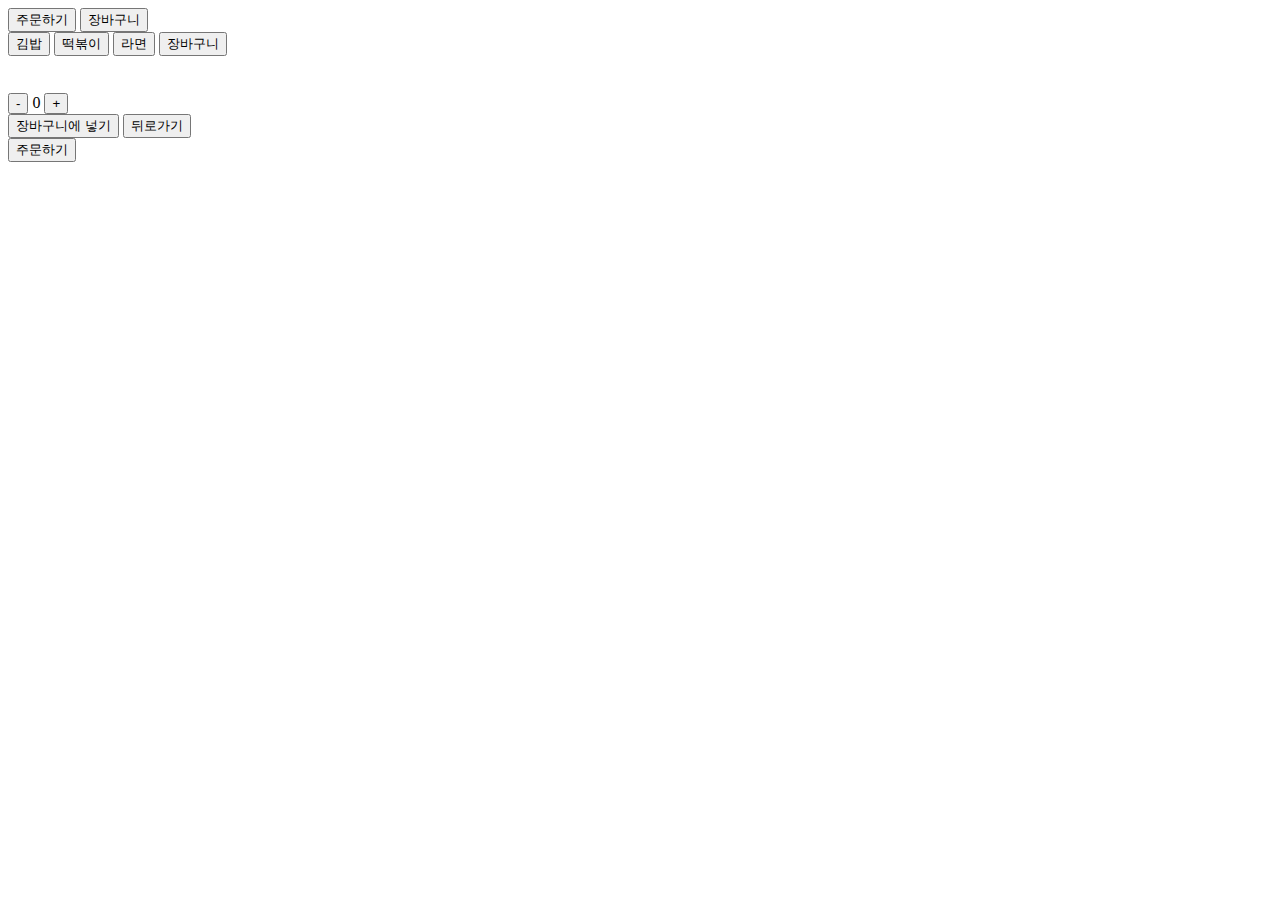
==== index.html @ ddc9b27f "Update and rename index.html.txt to index.html" ====
<!DOCTYPE html>
<html lang="ko">
<head>
  <meta charset="UTF-8">
  <meta name="viewport" content="width=device-width, initial-scale=1.0">
  <title>스마트 오더 서비스</title>
  <link rel="stylesheet" href="styles.css">
</head>
<body>
  <div id="app">
    <!-- Home Screen -->
    <div id="home">
      <button onclick="showMenu()">주문하기</button>
      <button onclick="showCart()">장바구니</button>
    </div>

    <!-- Menu Screen -->
    <div id="menu" class="hidden">
      <button onclick="showOrder('김밥', '맛있는 김밥', 'images/kimbap.jpg')">김밥</button>
      <button onclick="showOrder('떡볶이', '매콤한 떡볶이', 'images/tteokbokki.jpg')">떡볶이</button>
      <button onclick="showOrder('라면', '따뜻한 라면', 'images/ramen.jpg')">라면</button>
      <button class="cart-button" onclick="showCart()">장바구니</button>
    </div>

    <!-- Order Screen -->
    <div id="order" class="hidden">
      <img id="order-image" src="" alt="">
      <h3 id="order-name"></h3>
      <p id="order-description"></p>
      <div class="quantity-selector">
        <button onclick="changeQuantity(-1)">-</button>
        <span id="quantity">0</span>
        <button onclick="changeQuantity(1)">+</button>
      </div>
      <button onclick="addToCart()">장바구니에 넣기</button>
      <button onclick="showMenu()">뒤로가기</button>
    </div>

    <!-- Cart Screen -->
    <div id="cart" class="hidden">
      <div id="cart-items"></div>
      <button onclick="placeOrder()">주문하기</button>
    </div>
  </div>

  <script src="script.js"></script>
</body>
</html>
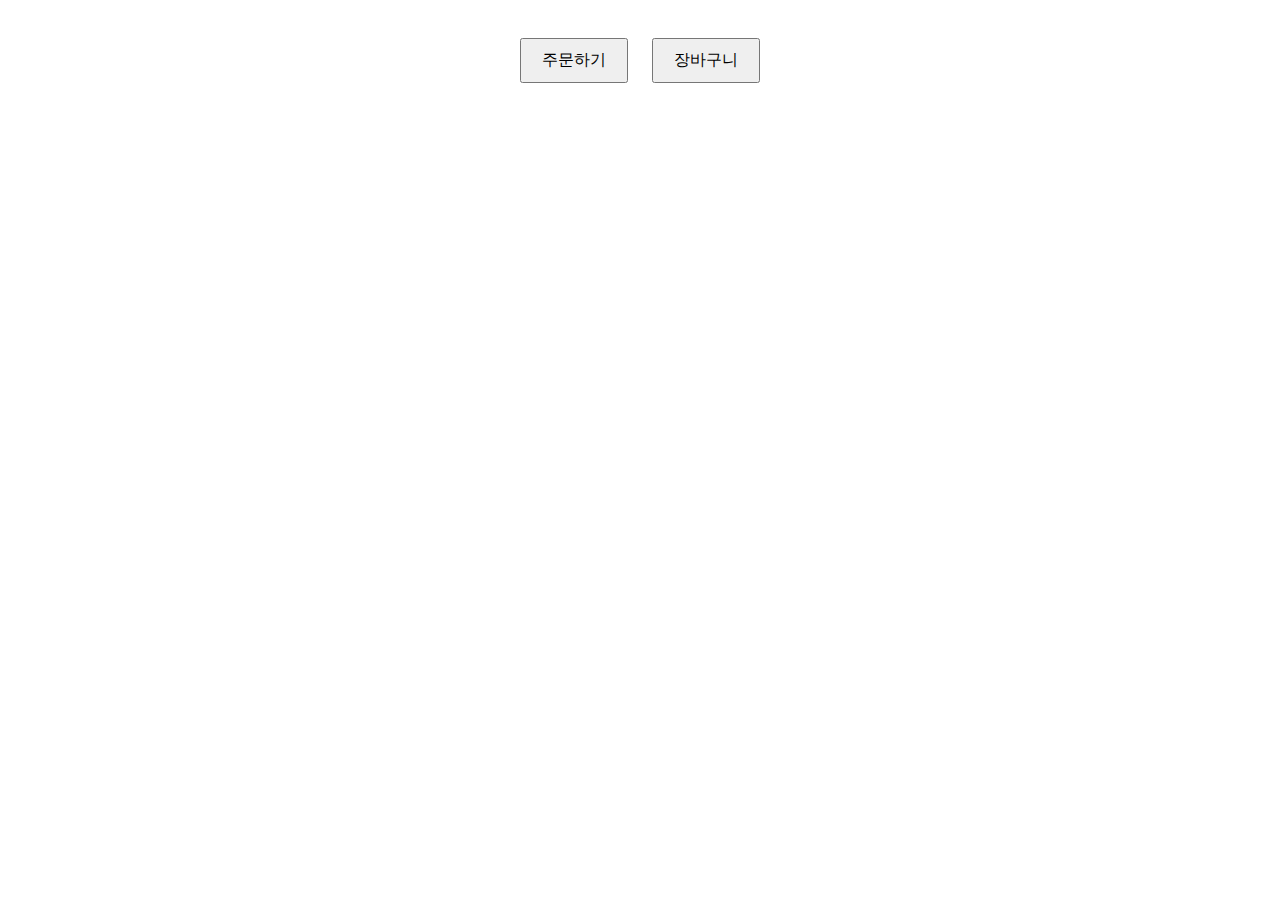
==== commit 4350ee0c: "Update index.html" ====
--- a/index.html
+++ b/index.html
@@ -40,6 +40,7 @@
     <div id="cart" class="hidden">
       <div id="cart-items"></div>
       <button onclick="placeOrder()">주문하기</button>
+      <button onclick="showMenu()">뒤로가기</button>
     </div>
   </div>
 
--- a/styles.css
+++ b/styles.css
@@ -0,0 +1,37 @@
+body {
+  font-family: Arial, sans-serif;
+  text-align: center;
+  padding: 20px;
+}
+
+.hidden {
+  display: none;
+}
+
+button {
+  margin: 10px;
+  padding: 10px 20px;
+  font-size: 16px;
+  cursor: pointer;
+}
+
+#order img {
+  width: 150px;
+  height: 150px;
+}
+
+.quantity-selector {
+  display: flex;
+  align-items: center;
+  justify-content: center;
+  margin: 20px 0;
+}
+
+.quantity-selector button {
+  width: 30px;
+  height: 30px;
+}
+
+.quantity-selector span {
+  margin: 0 10px;
+}
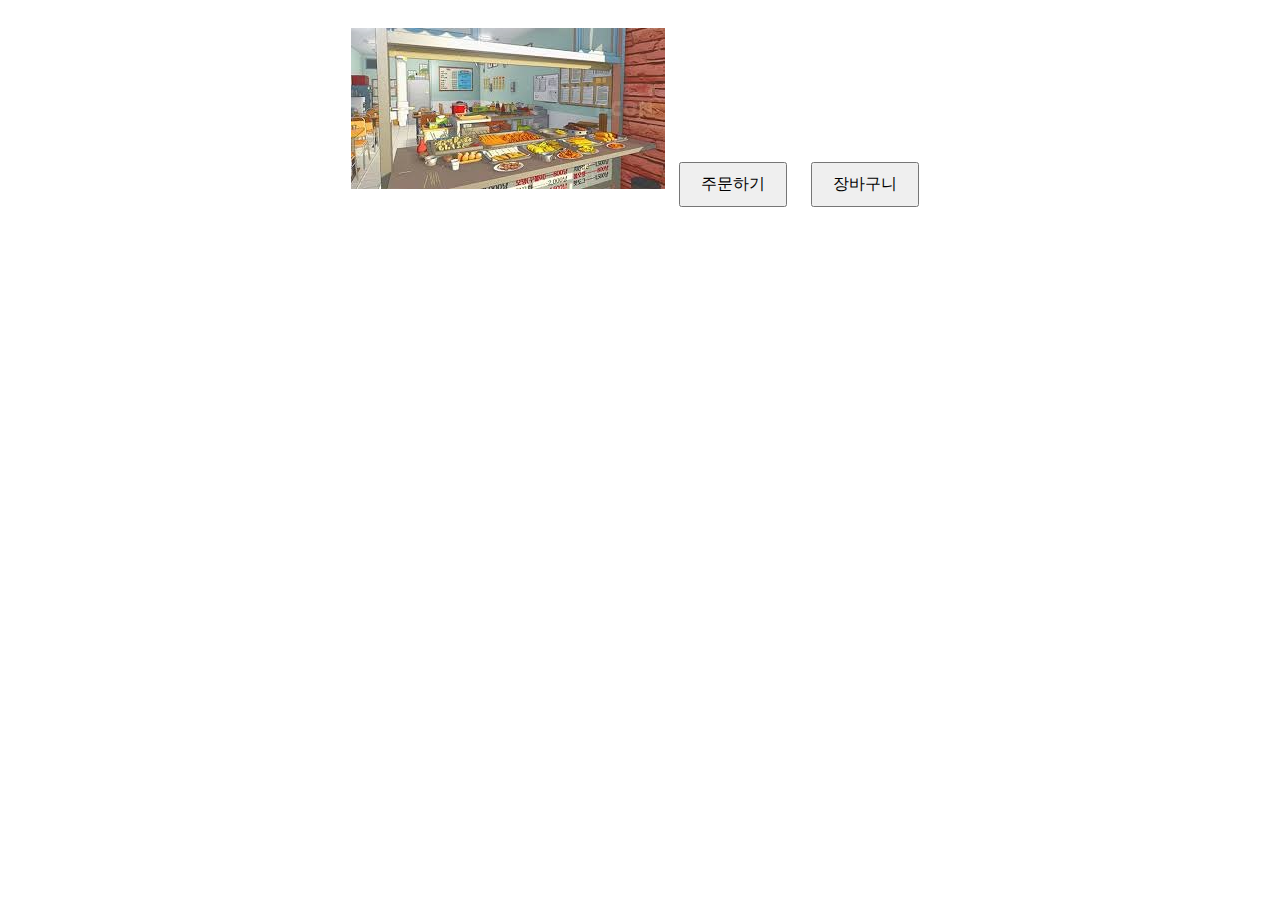
==== commit 2164a2c1: "Update index.html" ====
--- a/index.html
+++ b/index.html
@@ -10,6 +10,7 @@
   <div id="app">
     <!-- Home Screen -->
     <div id="home">
+      <img src="images/main.jpg" alt="Main Image" class="main-image">
       <button onclick="showMenu()">주문하기</button>
       <button onclick="showCart()">장바구니</button>
     </div>
@@ -20,6 +21,7 @@
       <button onclick="showOrder('떡볶이', '매콤한 떡볶이', 'images/tteokbokki.jpg')">떡볶이</button>
       <button onclick="showOrder('라면', '따뜻한 라면', 'images/ramen.jpg')">라면</button>
       <button class="cart-button" onclick="showCart()">장바구니</button>
+      <button class="cart-button" onclick="showOrderHistory()">주문 내역</button>
     </div>
 
     <!-- Order Screen -->
@@ -42,6 +44,19 @@
       <button onclick="placeOrder()">주문하기</button>
       <button onclick="showMenu()">뒤로가기</button>
     </div>
+
+    <!-- Order History Screen -->
+    <div id="order-history" class="hidden">
+      <div id="order-history-items"></div>
+      <button onclick="showMenu()">뒤로가기</button>
+    </div>
+
+    <!-- Popup -->
+    <div id="popup" class="hidden">
+      <p>이 메뉴를 삭제하시겠습니까?</p>
+      <button onclick="confirmDelete(true)">네</button>
+      <button onclick="confirmDelete(false)">아니오</button>
+    </div>
   </div>
 
   <script src="script.js"></script>
--- a/styles.css
+++ b/styles.css
@@ -35,3 +35,44 @@
 .quantity-selector span {
   margin: 0 10px;
 }
+
+.cart-item {
+  display: flex;
+  align-items: center;
+  justify-content: center;
+  margin: 10px 0;
+}
+
+.cart-item span {
+  margin: 0 10px;
+}
+
+#popup {
+  position: fixed;
+  top: 50%;
+  left: 50%;
+  transform: translate(-50%, -50%);
+  background-color: white;
+  border: 1px solid #ccc;
+  padding: 20px;
+  z-index: 1000;
+}
+
+#popup p {
+  margin-bottom: 20px;
+}
+
+.alert-box {
+  position: fixed;
+  top: 50%;
+  left: 50%;
+  transform: translate(-50%, -50%);
+  background-color: white;
+  border: 1px solid #ccc;
+  padding: 20px;
+  z-index: 1000;
+}
+
+.alert-box p {
+  margin-bottom: 20px;
+}
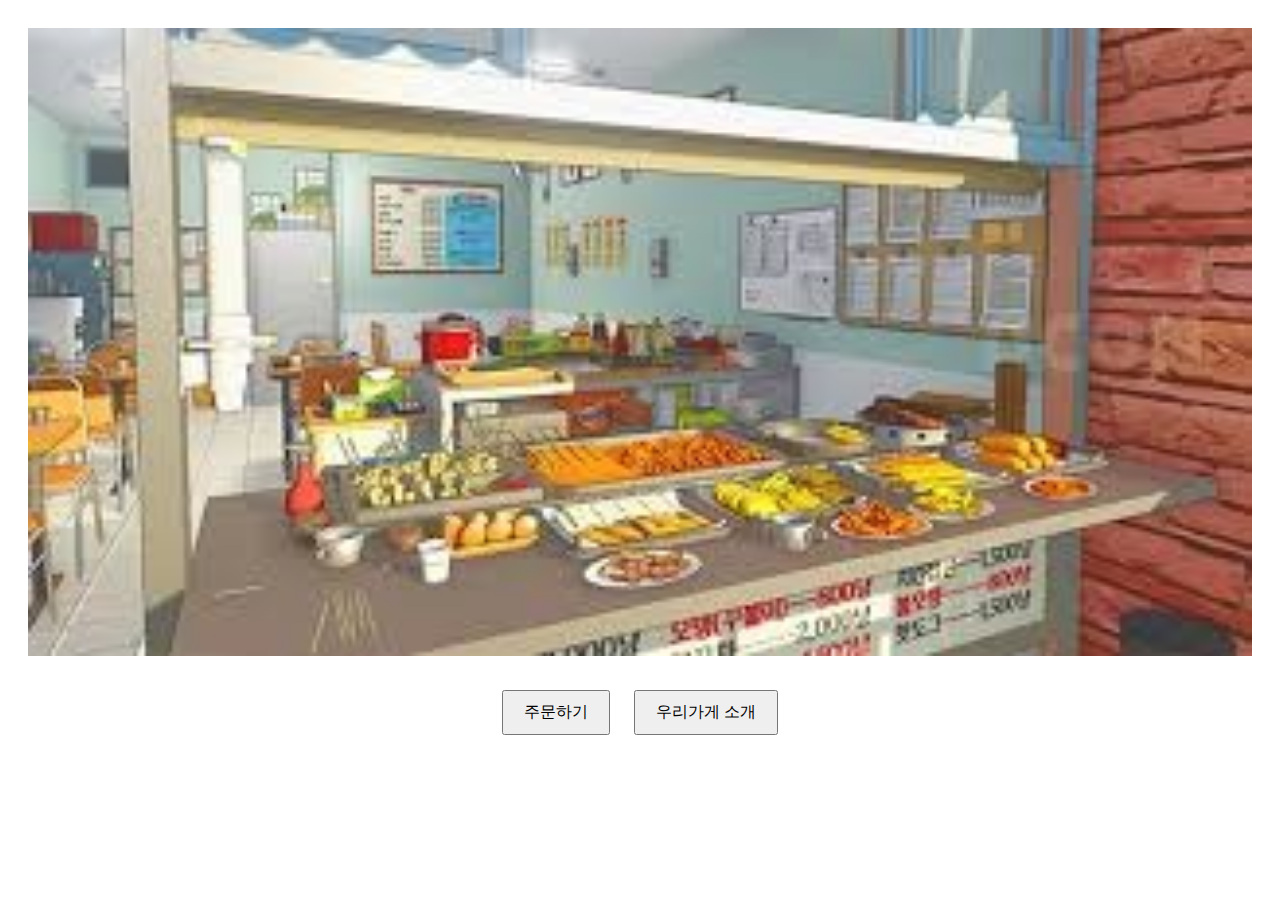
==== commit 337bbfd5: "Update index.html" ====
--- a/index.html
+++ b/index.html
@@ -12,7 +12,7 @@
     <div id="home">
       <img src="images/main.jpg" alt="Main Image" class="main-image">
       <button onclick="showMenu()">주문하기</button>
-      <button onclick="showCart()">장바구니</button>
+      <button onclick="showIntro()">우리가게 소개</button>
     </div>
 
     <!-- Menu Screen -->
@@ -51,6 +51,17 @@
       <button onclick="showMenu()">뒤로가기</button>
     </div>
 
+    <!-- Intro Screen -->
+    <div id="intro" class="hidden">
+      <h1>우리가게 소개</h1>
+      <p>
+        저희 분식집은 신선한 재료와 정성 가득한 조리법으로 고객님께 최고의 맛을 선사합니다. 
+        다양한 분식 메뉴를 제공하며, 합리적인 가격과 친절한 서비스로 여러분을 맞이합니다. 
+        언제든지 방문해 주셔서 즐거운 시간 보내시길 바랍니다.
+      </p>
+      <button onclick="showMenu()">주문하기</button>
+    </div>
+
     <!-- Popup -->
     <div id="popup" class="hidden">
       <p>이 메뉴를 삭제하시겠습니까?</p>
--- a/styles.css
+++ b/styles.css
@@ -13,6 +13,12 @@
   padding: 10px 20px;
   font-size: 16px;
   cursor: pointer;
+}
+
+.main-image {
+  width: 100%;
+  height: auto;
+  margin-bottom: 20px;
 }
 
 #order img {
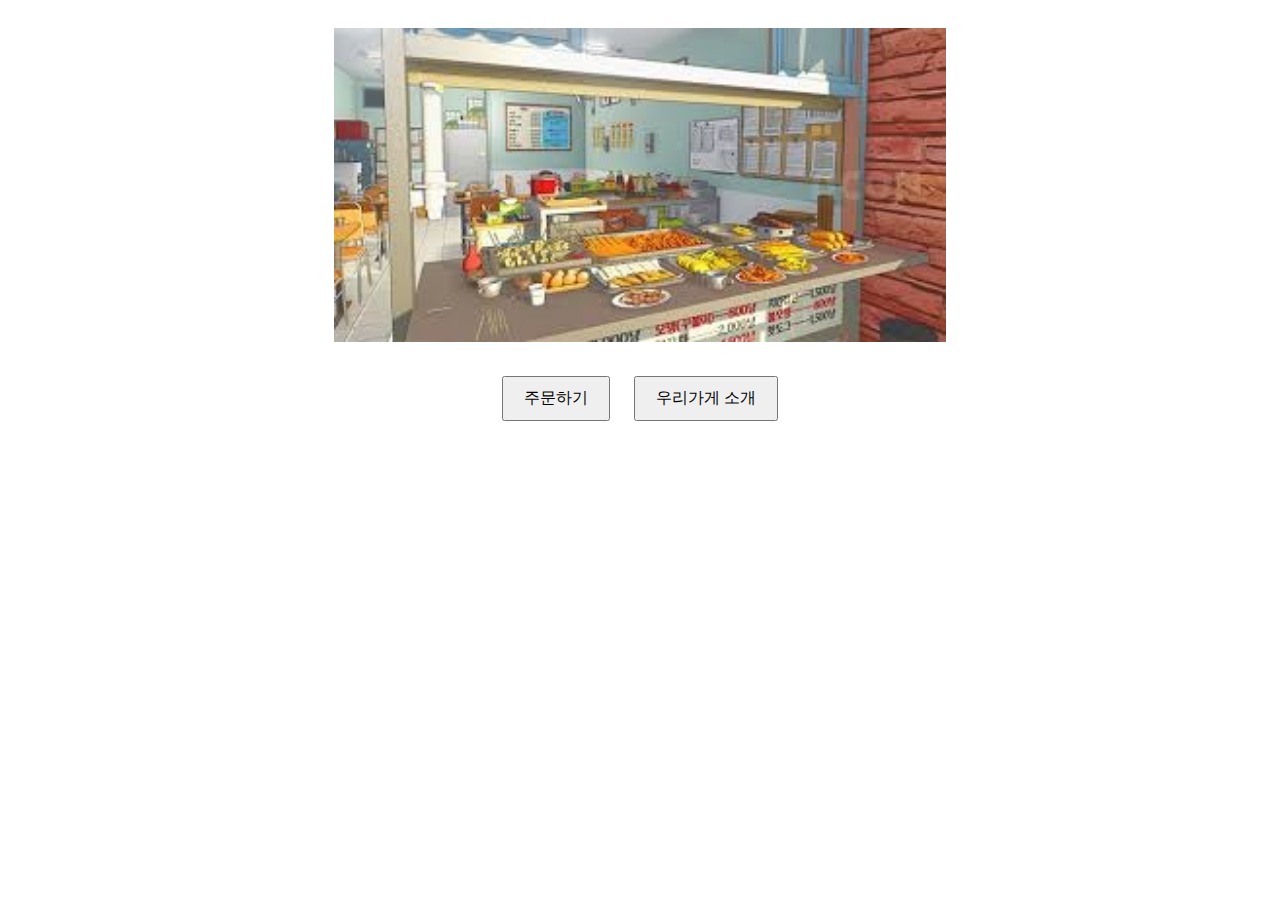
==== commit 8c9d97d4: "Update index.html" ====
--- a/index.html
+++ b/index.html
@@ -11,8 +11,10 @@
     <!-- Home Screen -->
     <div id="home">
       <img src="images/main.jpg" alt="Main Image" class="main-image">
-      <button onclick="showMenu()">주문하기</button>
-      <button onclick="showIntro()">우리가게 소개</button>
+      <div class="button-container">
+        <button onclick="showMenu()">주문하기</button>
+        <button onclick="showIntro()">우리가게 소개</button>
+      </div>
     </div>
 
     <!-- Menu Screen -->
--- a/styles.css
+++ b/styles.css
@@ -16,8 +16,8 @@
 }
 
 .main-image {
-  width: 100%;
-  height: auto;
+  width: 50%; /* 가로 크기를 절반으로 줄임 */
+  height: auto; /* 높이는 비율에 맞게 자동 조정 */
   margin-bottom: 20px;
 }
 
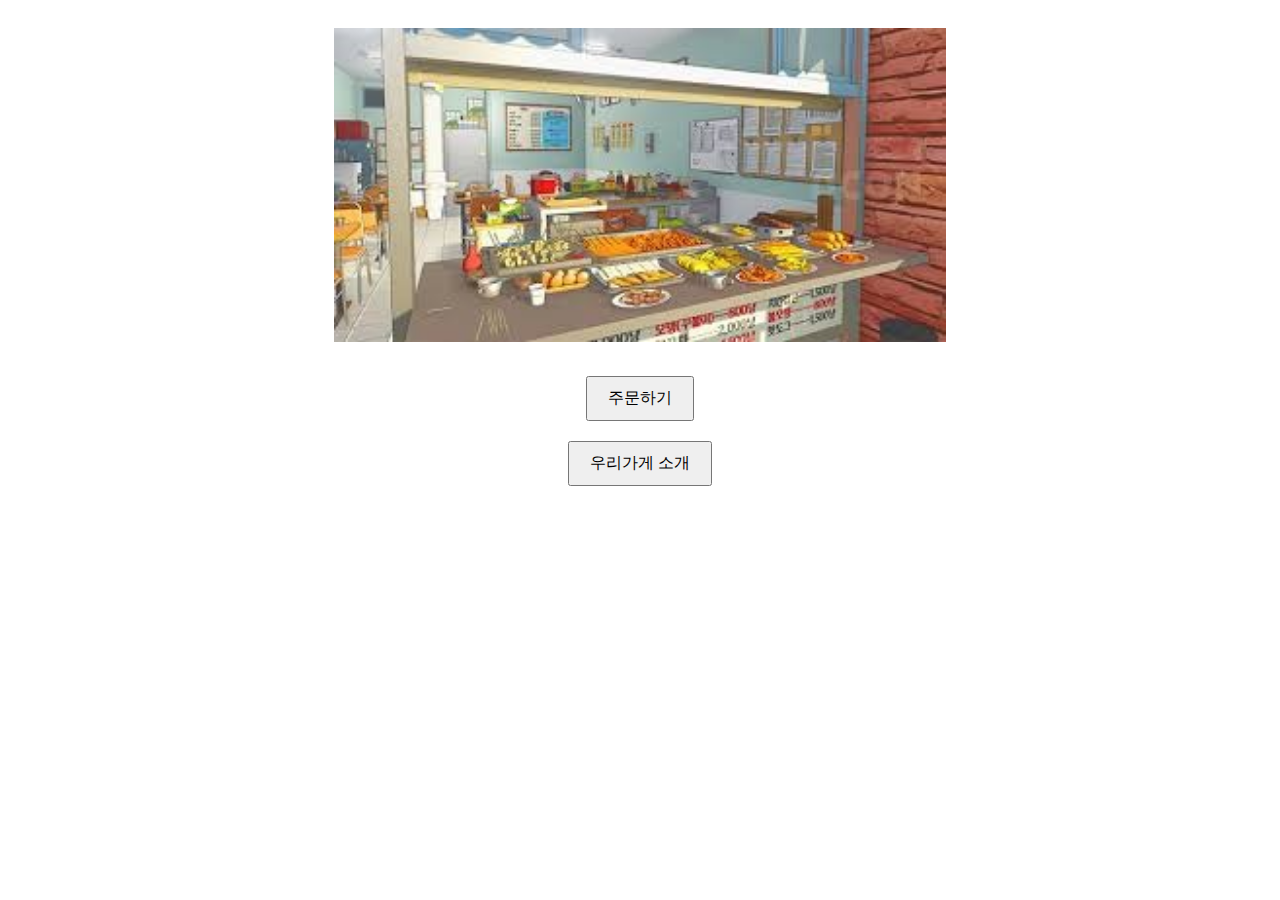
==== commit d092a41c: "Update index.html" ====
--- a/index.html
+++ b/index.html
@@ -7,71 +7,12 @@
   <link rel="stylesheet" href="styles.css">
 </head>
 <body>
-  <div id="app">
-    <!-- Home Screen -->
-    <div id="home">
-      <img src="images/main.jpg" alt="Main Image" class="main-image">
-      <div class="button-container">
-        <button onclick="showMenu()">주문하기</button>
-        <button onclick="showIntro()">우리가게 소개</button>
-      </div>
-    </div>
-
-    <!-- Menu Screen -->
-    <div id="menu" class="hidden">
-      <button onclick="showOrder('김밥', '맛있는 김밥', 'images/kimbap.jpg')">김밥</button>
-      <button onclick="showOrder('떡볶이', '매콤한 떡볶이', 'images/tteokbokki.jpg')">떡볶이</button>
-      <button onclick="showOrder('라면', '따뜻한 라면', 'images/ramen.jpg')">라면</button>
-      <button class="cart-button" onclick="showCart()">장바구니</button>
-      <button class="cart-button" onclick="showOrderHistory()">주문 내역</button>
-    </div>
-
-    <!-- Order Screen -->
-    <div id="order" class="hidden">
-      <img id="order-image" src="" alt="">
-      <h3 id="order-name"></h3>
-      <p id="order-description"></p>
-      <div class="quantity-selector">
-        <button onclick="changeQuantity(-1)">-</button>
-        <span id="quantity">0</span>
-        <button onclick="changeQuantity(1)">+</button>
-      </div>
-      <button onclick="addToCart()">장바구니에 넣기</button>
-      <button onclick="showMenu()">뒤로가기</button>
-    </div>
-
-    <!-- Cart Screen -->
-    <div id="cart" class="hidden">
-      <div id="cart-items"></div>
-      <button onclick="placeOrder()">주문하기</button>
-      <button onclick="showMenu()">뒤로가기</button>
-    </div>
-
-    <!-- Order History Screen -->
-    <div id="order-history" class="hidden">
-      <div id="order-history-items"></div>
-      <button onclick="showMenu()">뒤로가기</button>
-    </div>
-
-    <!-- Intro Screen -->
-    <div id="intro" class="hidden">
-      <h1>우리가게 소개</h1>
-      <p>
-        저희 분식집은 신선한 재료와 정성 가득한 조리법으로 고객님께 최고의 맛을 선사합니다. 
-        다양한 분식 메뉴를 제공하며, 합리적인 가격과 친절한 서비스로 여러분을 맞이합니다. 
-        언제든지 방문해 주셔서 즐거운 시간 보내시길 바랍니다.
-      </p>
-      <button onclick="showMenu()">주문하기</button>
-    </div>
-
-    <!-- Popup -->
-    <div id="popup" class="hidden">
-      <p>이 메뉴를 삭제하시겠습니까?</p>
-      <button onclick="confirmDelete(true)">네</button>
-      <button onclick="confirmDelete(false)">아니오</button>
+  <div id="home">
+    <img src="images/main.jpg" alt="Main Image" class="main-image">
+    <div class="button-container">
+      <button onclick="location.href='menu.html'">주문하기</button>
+      <button onclick="location.href='intro.html'">우리가게 소개</button>
     </div>
   </div>
-
-  <script src="script.js"></script>
 </body>
 </html>
--- a/styles.css
+++ b/styles.css
@@ -19,6 +19,12 @@
   width: 50%; /* 가로 크기를 절반으로 줄임 */
   height: auto; /* 높이는 비율에 맞게 자동 조정 */
   margin-bottom: 20px;
+}
+
+.button-container {
+  display: flex;
+  flex-direction: column;
+  align-items: center;
 }
 
 #order img {
